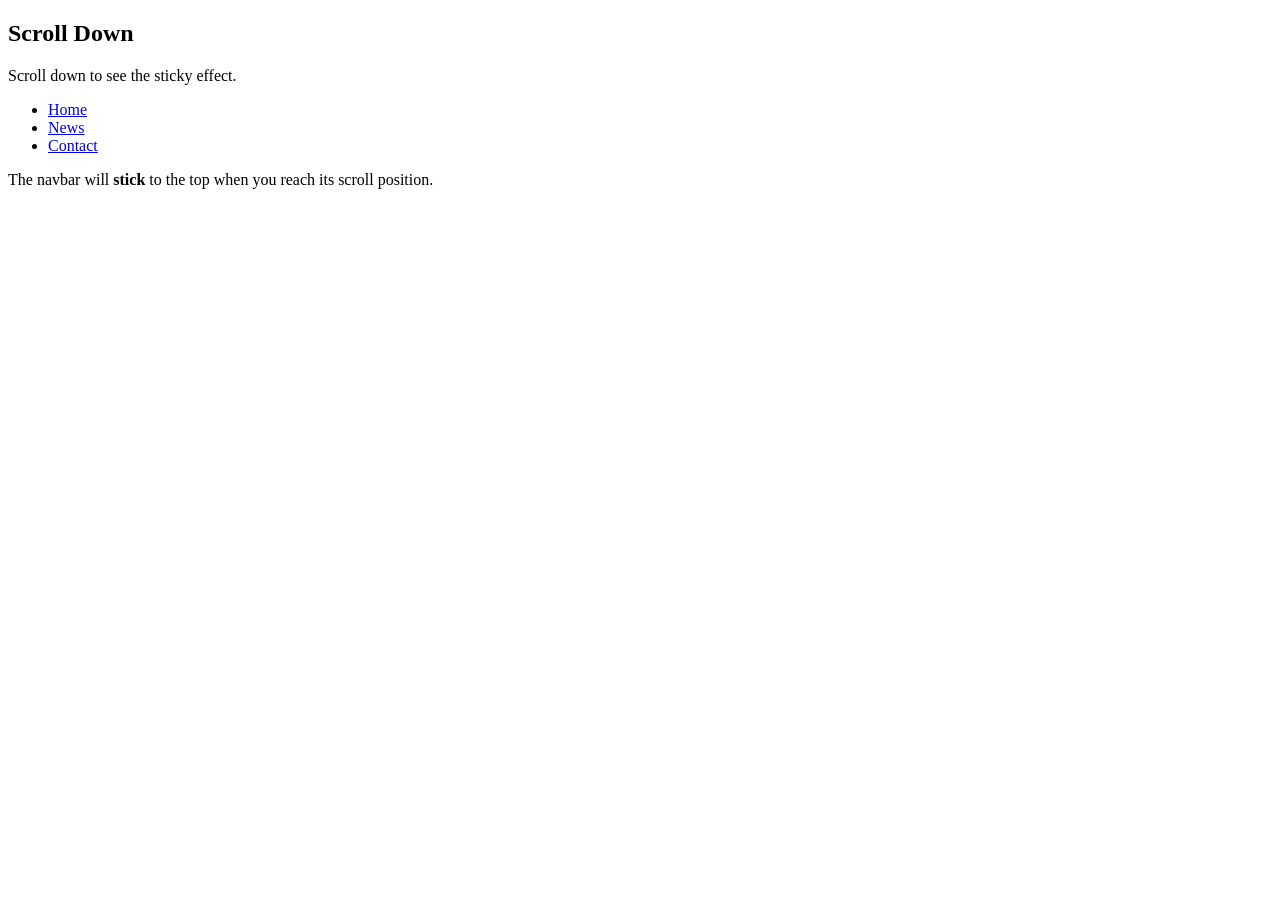
==== index.html @ e2752dfd "initial commit 10-28 added" ====
<!DOCTYPE html>
<html>
<head>
<title>Demo Page</title>
<link rel="stylesheet"hrefstyle.css/>
</head>
<body>

<h2>Scroll Down</h2>
<p>Scroll down to see the sticky effect.</p>

<ul>
  <li><a class="active" href="index.html">Home</a></li>
  <li><a href="news.html">News</a></li>
  <li><a href="contact.html">Contact</a></li>
</ul>

<p>The navbar will <strong>stick</strong> to the top when you reach its scroll position.</p>
</body>
</html>
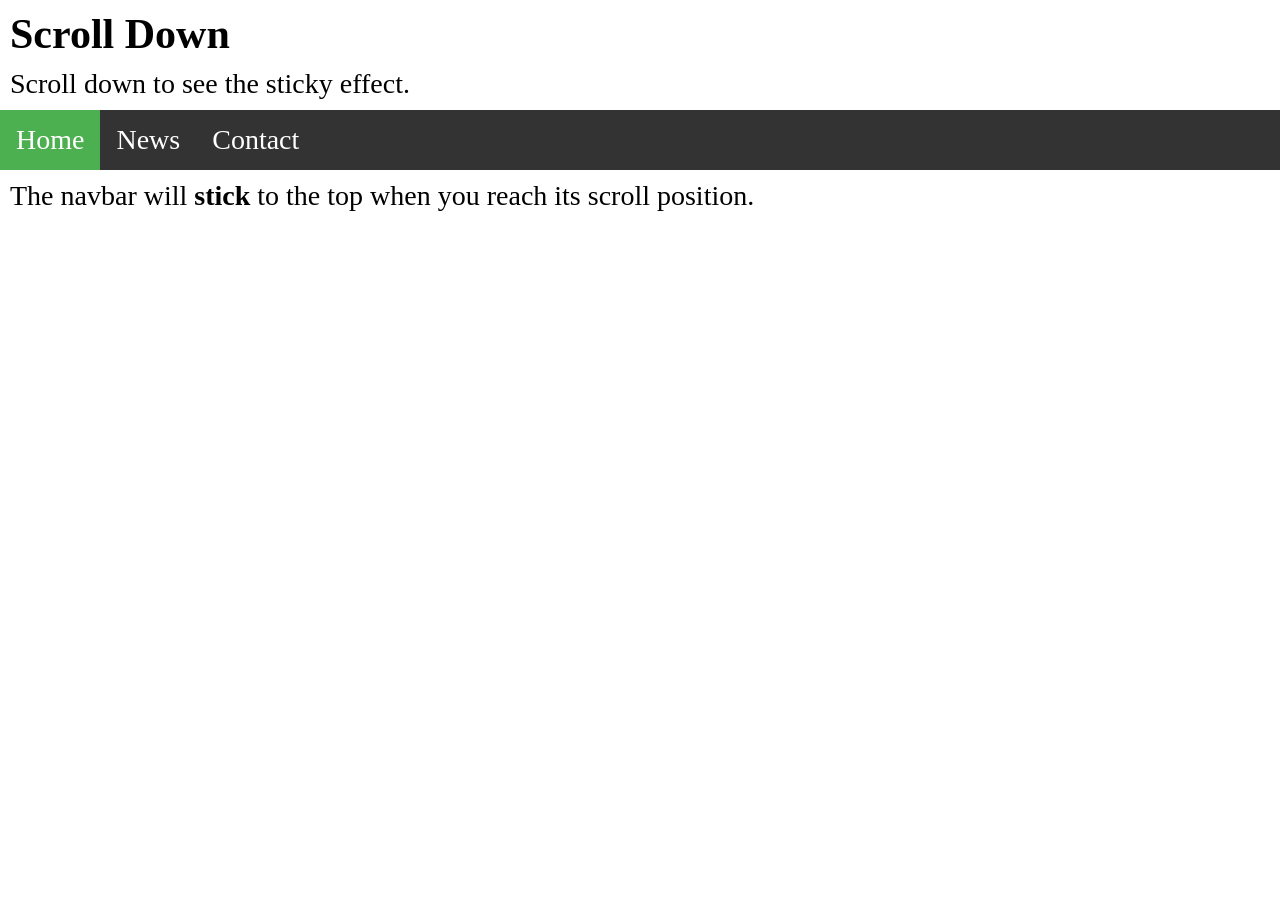
==== commit 01210e3f: "updated 10-28" ====
--- a/index.html
+++ b/index.html
@@ -2,7 +2,7 @@
 <html>
 <head>
 <title>Demo Page</title>
-<link rel="stylesheet"hrefstyle.css/>
+<link rel="stylesheet" href="style.css"/>
 </head>
 <body>
 
--- a/style.css
+++ b/style.css
@@ -0,0 +1,41 @@
+*{
+body {
+  margin: 0;
+  padding: 0;
+  font-size: 28px;
+}
+
+h2, p {
+  margin: 10px;
+}
+
+ul {
+  list-style-type: none;
+  margin: 0;
+  padding: 0;
+  overflow: hidden;
+  background-color: #333333;
+  position: sticky;
+  top: 0;
+}
+
+ul li {
+  float: left;
+}
+
+ul li a {
+  display: block;
+  color: white;
+  text-align: center;
+  padding: 14px 16px;
+  text-decoration: none;
+}
+
+ul li a:hover {
+  background-color: #111111;
+}
+
+ul li a.active {
+  background-color: #4CAF50;
+}
+}
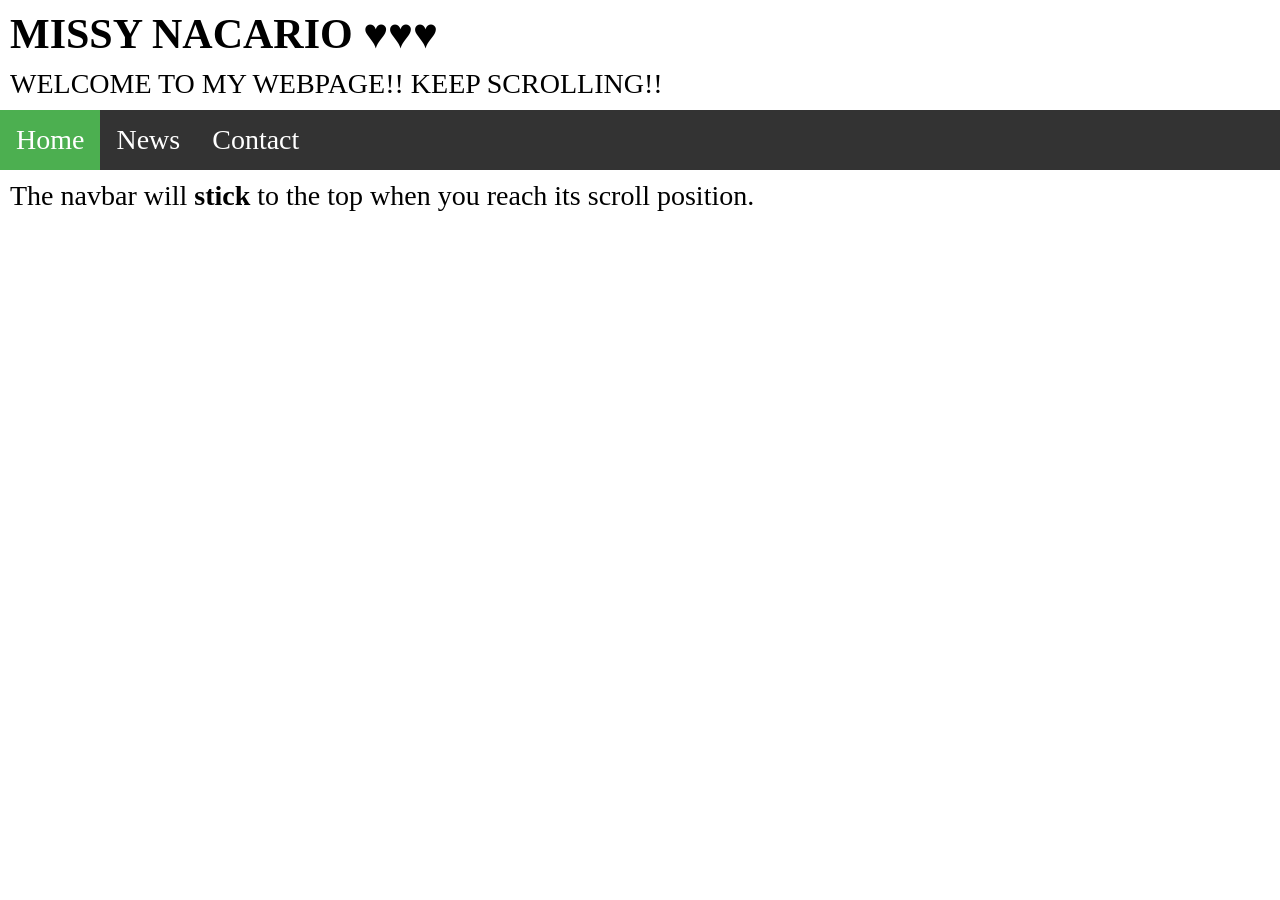
==== commit d53df33e: "move files to root" ====
--- a/index.html
+++ b/index.html
@@ -6,8 +6,8 @@
 </head>
 <body>
 
-<h2>Scroll Down</h2>
-<p>Scroll down to see the sticky effect.</p>
+<h2>MISSY NACARIO ♥♥♥</h2>
+<p>WELCOME TO MY WEBPAGE!! KEEP SCROLLING!!</p>
 
 <ul>
   <li><a class="active" href="index.html">Home</a></li>
